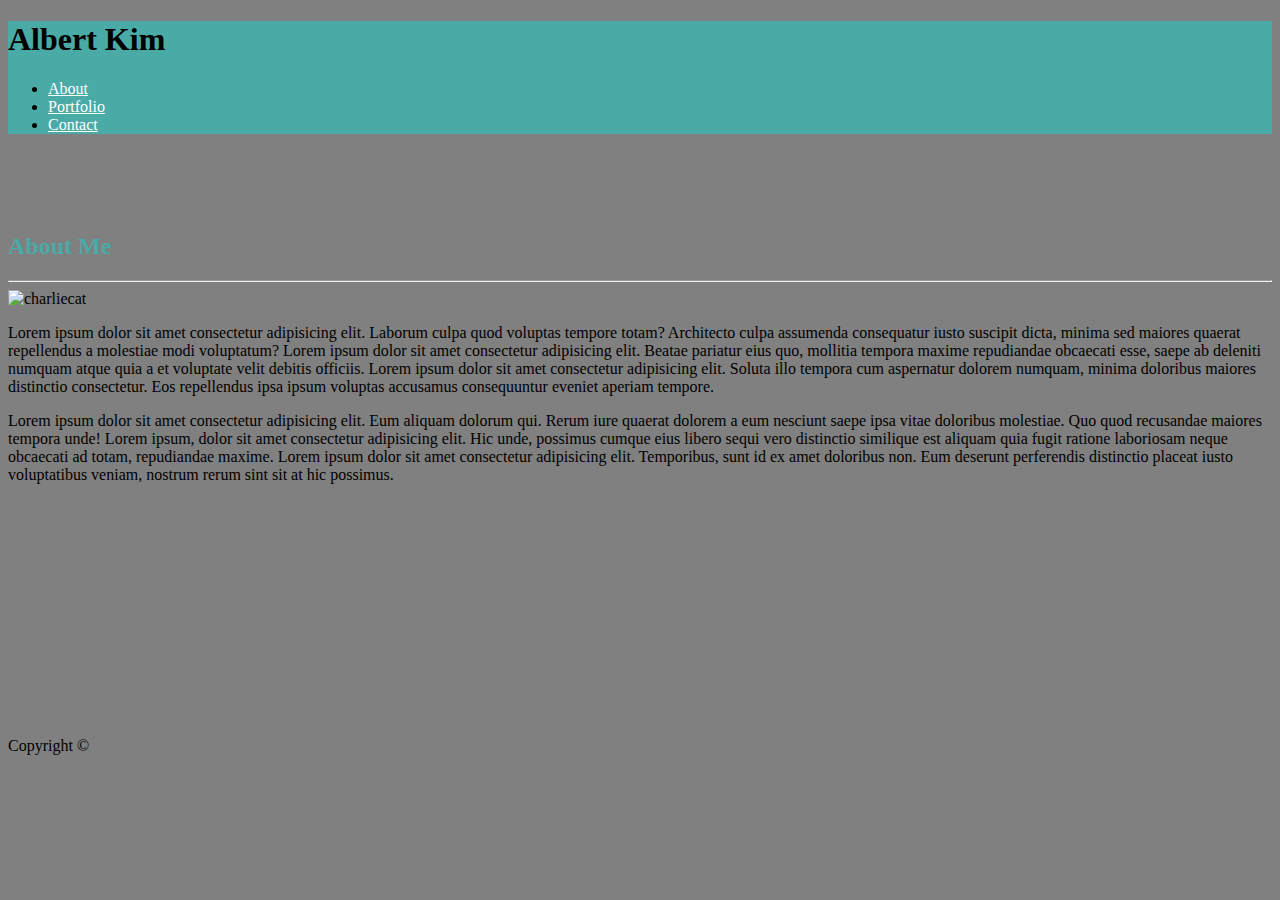
==== index.html @ 0147c20e "files" ====
<!DOCTYPE html>
<html lang="en">
<head>
    <meta charset="UTF-8">
    <meta name="viewport" content="width=device-width, initial-scale=1.0">
    <meta http-equiv="X-UA-Compatible" content="ie=edge">
    <title>Document</title>

    <link rel="stylesheet" href="https://stackpath.bootstrapcdn.com/bootstrap/4.1.1/css/bootstrap.min.css" integrity="sha384-WskhaSGFgHYWDcbwN70/dfYBj47jz9qbsMId/iRN3ewGhXQFZCSftd1LZCfmhktB" crossorigin="anonymous">

    <link rel="stylesheet" href="assets/assets/css/style.css">

</head>
<body>
    <div class = 'navcontainer'>
        <div class = 'row'>
            <div class = 'col-md-1'></div>
            <div class = 'col-md-2 text-white'>
                <h1>Albert Kim</h1>
            </div>
            <div class = 'col-md-8 text-white'>
                    <ul class="nav justify-content-end">
                            <li class="nav-item">
                              <a class="nav-link " href="index.html">About</a>
                            </li>
                            <li class="nav-item">
                              <a class="nav-link" href="portfolio.html">Portfolio</a>
                            </li>
                            <li class="nav-item">
                              <a class="nav-link" href="contact.html">Contact</a>
                            </li>
                          </ul>
            </div>
            <div class = 'col-md-1'></div>
        </div>
    </div>


    <div class = 'maincontent'>
        <div class = 'row'>
            <div class = 'col-md-1'></div>
            <div class = 'col-md-10 bg-white'><h2>About Me</h2></div>
            <div class = 'col-md-1'></div>
        </div>
        <div class ='row'>
            <div class = 'col-md-1'></div>
            <div class = 'col-md-10 bg-white'> 
                <hr>
            </div>    
            <div class = 'col-md-1'></div>
        </div>

        <div class ='row'>
            <div class = 'col-md-1'></div>
            <div class = 'col-md-2 bg-white'> 
                <img src="/Users/lisa/Desktop/Repositories/Homework/Bootstrap-Portfolio/assets/assets/images/images.jpeg" alt="charliecat" class="rounded img-fluid">
            </div>
            <div class = 'col-md-8 bg-white'>
                <p>Lorem ipsum dolor sit amet consectetur adipisicing elit. Laborum culpa quod voluptas tempore totam? Architecto culpa assumenda consequatur iusto suscipit dicta, minima sed maiores quaerat repellendus a molestiae modi voluptatum? Lorem ipsum dolor sit amet consectetur adipisicing elit. Beatae pariatur eius quo, mollitia tempora maxime repudiandae obcaecati esse, saepe ab deleniti numquam atque quia a et voluptate velit debitis officiis. Lorem ipsum dolor sit amet consectetur adipisicing elit. Soluta illo tempora cum aspernatur dolorem numquam, minima doloribus maiores distinctio consectetur. Eos repellendus ipsa ipsum voluptas accusamus consequuntur eveniet aperiam tempore.</p>
            </div>
            <div class = 'col-md-1'> </div>
            
            </div>
            
            <div class = 'row'>
                <div class = 'col-md-1'></div>
                <div class = 'col-md-10 bg-white'>Lorem ipsum dolor sit amet consectetur adipisicing elit. Eum aliquam dolorum qui. Rerum iure quaerat dolorem a eum nesciunt saepe ipsa vitae doloribus molestiae. Quo quod recusandae maiores tempora unde! Lorem ipsum, dolor sit amet consectetur adipisicing elit. Hic unde, possimus cumque eius libero sequi vero distinctio similique est aliquam quia fugit ratione laboriosam neque obcaecati ad totam, repudiandae maxime. Lorem ipsum dolor sit amet consectetur adipisicing elit. Temporibus, sunt id ex amet doloribus non. Eum deserunt perferendis distinctio placeat iusto voluptatibus veniam, nostrum rerum sint sit at hic possimus.</div>
                <div class = 'col-md-1'></div>
        </div>  
    </div> 

    <div class = 'row'>
        <div class = 'col-md-12'>
                <div class = 'stickyfooter text-center text-white-50 bg-dark'>
                        <span> Copyright &copy;</span>
                    
        </div>
    </div>

</div>
</body>
</html>
---- assets/assets/css/style.css ----
body {
    background-color : gray;
}

.maincontent {
    padding-top : 5%;
}

.navcontainer {
    background-color :#4aaaa5;
}
h2 {
    color : #4aaaa5;
}

.stickyfooter {
    margin-top : 20%
}

a {
    color : white;
}

button {
    background-color : #4aaaa5;
    color:white;
}

.contactform {
    margin-top : 20px;
    margin-bottom : 20px;
}
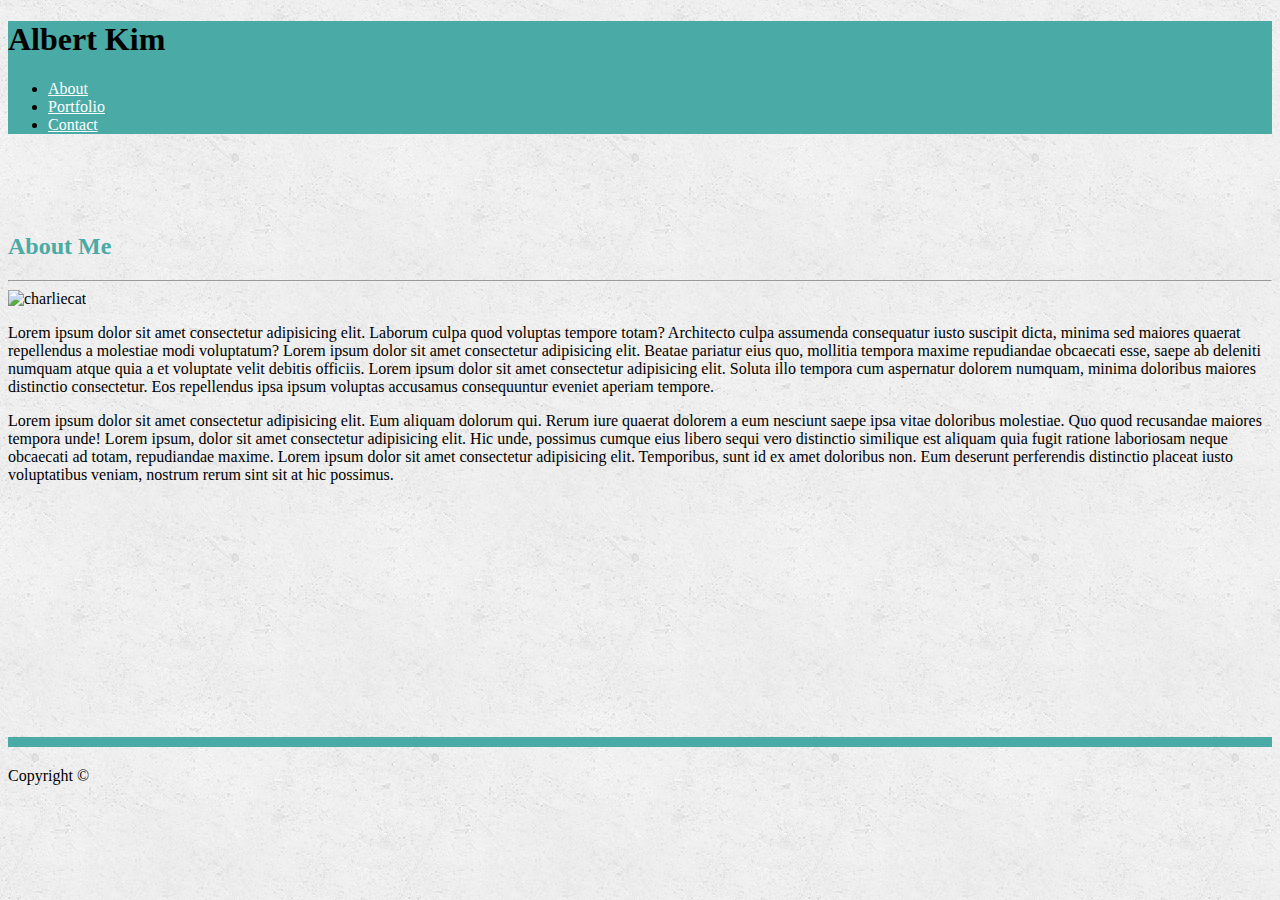
==== commit ee40ea4e: "bootstrap-portfolio" ====
--- a/index.html
+++ b/index.html
@@ -74,9 +74,8 @@
                 <div class = 'stickyfooter text-center text-white-50 bg-dark'>
                         <span> Copyright &copy;</span>
                     
+                </div>
         </div>
     </div>
-
-</div>
 </body>
 </html>--- a/assets/assets/css/style.css
+++ b/assets/assets/css/style.css
@@ -1,33 +1,60 @@
 body {
-    background-color : gray;
+    background : url('../images/concrete_seamless.png');
 }
 
 .maincontent {
     padding-top : 5%;
 }
 
+.stickyfooter {
+    margin-top : 20%;
+    padding-top : 20px;
+    border-top : 10px solid #4aaaa5;
+
+}
+
 .navcontainer {
-    background-color :#4aaaa5;
+    background-color: #4AAAA5;
+
+    width : 100%;
+}
+
+h1 {
+    background: #4aaaa5;
 }
 h2 {
     color : #4aaaa5;
-}
-
-.stickyfooter {
-    margin-top : 20%
 }
 
 a {
     color : white;
 }
 
+/* contacts */
+
 button {
     background-color : #4aaaa5;
     color:white;
 }
 
-.contactform {
-    margin-top : 20px;
-    margin-bottom : 20px;
+
+/* portfolio */
+
+.portfolio .portfolio-img {
+    position : relative;
+    float: left;
+    width : 100%;
+    padding : 15px 0;
+}
+.portfolio h3 {
+    position : absolute;
+    width : 100%;
+    bottom : 20px;
+    background-color : #4aaaa5;
+    color : white;
+    text-align: center;
+    padding : 0;
 }
 
+
+
